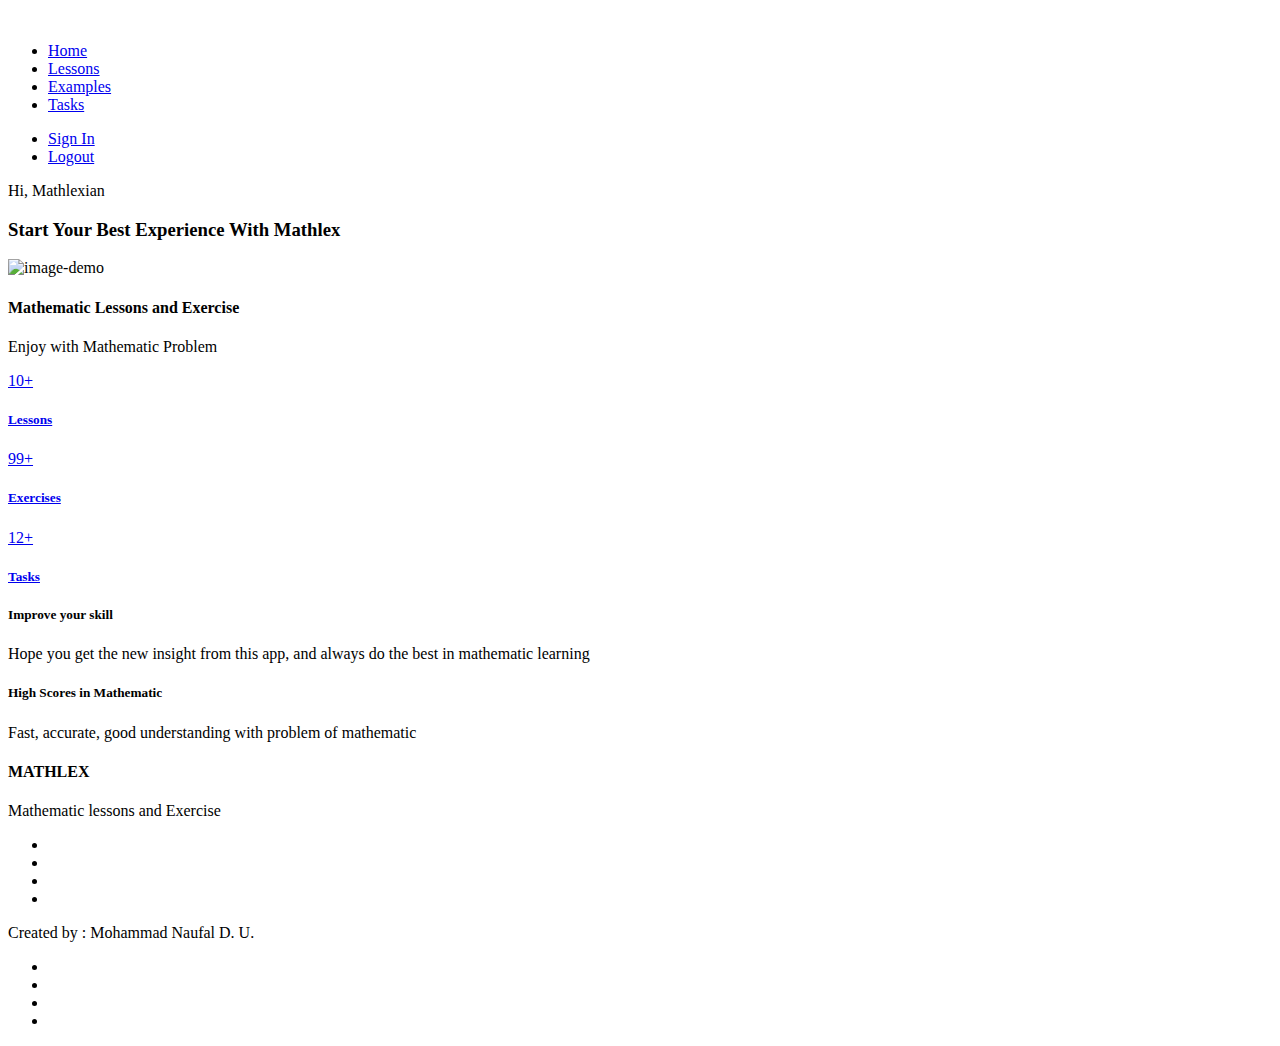
==== index.html @ 1213c3d9 "Add files via upload" ====
<!DOCTYPE html>
<html lang="zxx">
  <head>
    <meta charset="UTF-8" />
    <meta name="viewport" content="width=device-width, initial-scale=1.0" />

    <link rel="icon" href="images/favicon.png" />
    <title>Maxui</title>

    <link
      href="https://fonts.googleapis.com/css?family=Roboto:400,500,700,900&display=swap"
      rel="stylesheet"
    />

    <link rel="stylesheet" href="css/bootstrap.min.css" />
    <link rel="stylesheet" href="css/ionicons.min.css" />
    <link rel="stylesheet" href="css/fakeLoader.css" />
    <link rel="stylesheet" href="css/swiper.min.css" />
    <link rel="stylesheet" href="css/style.css" />
  </head>
  <body>
    <!-- fakeloader -->
    <div class="fakeLoader"></div>
    <!-- end fakeloader -->

    <!-- navbar -->
    <div class="navbar navbar-home">
      <div class="left">
        <a href="#menu" class="link menu-link"
          ><i class="icon ion-ios-menu"></i
        ></a>
      </div>
      <div class="right">
        <a href="about-us.html" class="link"
          ><img src="images/mathlex-logo.png" alt=""
        /></a>
      </div>
    </div>
    <!-- end navbar -->

    <!-- sidebar -->
    <div class="side-overlay"></div>
    <div id="menu" class="panel sidebar" role="navigation">
      <!-- separator -->
      <div class="separator-large"></div>
      <!-- end separator -->

      <div class="list-view list-separate-two list-colored">
        <ul>
          <li>
            <a href="index.html" class="list-item">
              <div class="list-media">
                <i class="icon ion-ios-home bg-blue"></i>
              </div>
              <div class="list-label">
                <div class="list-title">Home</div>
                <div class="list-after">
                  <i class="icon ion-ios-arrow-forward"></i>
                </div>
              </div>
            </a>
          </li>
          <li>
            <a href="lessons.html" class="list-item">
              <div class="list-media">
                <i class="icon ion-ios-star bg-red"></i>
              </div>
              <div class="list-label">
                <div class="list-title">Lessons</div>
                <div class="list-after">
                  <i class="icon ion-ios-arrow-forward"></i>
                </div>
              </div>
            </a>
          </li>
          <li>
            <a href="exercise.html" class="list-item">
              <div class="list-media">
                <i class="icon ion-ios-browsers bg-green"></i>
              </div>
              <div class="list-label">
                <div class="list-title">Examples</div>
                <div class="list-after">
                  <i class="icon ion-ios-arrow-forward"></i>
                </div>
              </div>
            </a>
          </li>
          <li>
            <a href="tasks.html" class="list-item">
              <div class="list-media">
                <i class="icon ion-ios-apps bg-yellow"></i>
              </div>
              <div class="list-label">
                <div class="list-title">Tasks</div>
                <div class="list-after">
                  <i class="icon ion-ios-arrow-forward"></i>
                </div>
              </div>
            </a>
          </li>
        </ul>
      </div>

      <!-- separator -->
      <div class="separator-large"></div>
      <!-- end separator -->

      <div class="list-view list-separate-two list-colored">
        <ul>
          <li>
            <a href="sign-in.html" class="list-item">
              <div class="list-media">
                <i class="icon ion-ios-log-in bg-purple"></i>
              </div>
              <div class="list-label">
                <div class="list-title">Sign In</div>
                <div class="list-after">
                  <i class="icon ion-ios-arrow-forward"></i>
                </div>
              </div>
            </a>
          </li>
          <li>
            <a href="#" class="list-item">
              <div class="list-media">
                <i class="icon ion-ios-power bg-red"></i>
              </div>
              <div class="list-label">
                <div class="list-title">Logout</div>
                <div class="list-after">
                  <i class="icon ion-ios-arrow-forward"></i>
                </div>
              </div>
            </a>
          </li>
        </ul>
      </div>

      <!-- separator -->
      <div class="separator-large"></div>
      <!-- end separator -->
    </div>
    <!-- end sidebar -->

    <!-- page wrapper -->
    <div class="page-wrapper">
      <div class="section-title title-large">
        <span class="overline-title">Hi, Mathlexian</span>
        <h3>Start Your Best Experience With Mathlex</h3>
      </div>

      <!-- intro app -->
      <div class="intro-app">
        <div class="container">
          <div class="intro-content">
            <div class="mask"></div>
            <img src="images/interface.jpg" alt="image-demo" />
            <div class="caption">
              <h4 class="text-white mb-1">Mathematic Lessons and Exercise</h4>
              <p class="text-white">Enjoy with Mathematic Problem</p>
            </div>
          </div>
        </div>
      </div>
      <!-- end intro app -->

      <!-- feature slide -->
      <div class="feature-slide">
        <div class="swiper-container swiper-style">
          <div class="swiper-wrapper">
            <div class="swiper-slide">
              <a href="lessons.html">
                <div class="content shadow-sm">
                  <div class="info-statistic bg-blue">10+</div>
                  <div class="icon">
                    <i class="icon ion-ios-star color-blue"></i>
                  </div>
                  <div class="text">
                    <h5>Lessons</h5>
                  </div>
                </div>
              </a>
            </div>
            <div class="swiper-slide">
              <a href="exercise.html">
                <div class="content shadow-sm">
                  <div class="info-statistic bg-red">99+</div>
                  <div class="icon">
                    <i class="icon ion-ios-apps color-red"></i>
                  </div>
                  <div class="text">
                    <h5>Exercises</h5>
                  </div>
                </div>
              </a>
            </div>
            <div class="swiper-slide">
              <a href="tasks.html"
                ><div class="content shadow-sm">
                  <div class="info-statistic bg-yellow">12+</div>
                  <div class="icon">
                    <i class="icon ion-ios-browsers color-yellow"></i>
                  </div>
                  <div class="text">
                    <h5>Tasks</h5>
                  </div>
                </div></a
              >
            </div>
          </div>
        </div>
      </div>

      <!-- feature list -->
      <div class="feature-list">
        <div class="swiper-container swiper-style-full">
          <div class="swiper-wrapper">
            <div class="swiper-slide">
              <div class="content bg-lightblue">
                <div class="wrap-icon">
                  <i class="icon ion-ios-brush bg-blue"></i>
                </div>
                <div class="text">
                  <h5>Improve your skill</h5>
                  <p>
                    Hope you get the new insight from this app, and always do
                    the best in mathematic learning
                  </p>
                </div>
              </div>
            </div>
            <div class="swiper-slide">
              <div class="content bg-lightgreen">
                <div class="wrap-icon">
                  <i class="icon ion-ios-checkbox bg-green"></i>
                </div>
                <div class="text">
                  <h5>High Scores in Mathematic</h5>
                  <p>
                    Fast, accurate, good understanding with problem of
                    mathematic
                  </p>
                </div>
              </div>
            </div>
          </div>
        </div>
      </div>
      <!-- feature list -->

      <!-- separator -->
      <div class="separator-large"></div>
      <!-- end separator -->

      <!-- separator -->
      <div class="separator-small"></div>
      <!-- end separator -->

      <!-- footer -->
      <div class="footer">
        <div class="container">
          <div class="content-box shadow-sm">
            <h4 class="mb-1">MATHLEX</h4>
            <span>Mathematic lessons and Exercise</span>

            <!-- separator -->
            <div class="separator-small"></div>
            <!-- end separator -->

            <div class="social-media-icon">
              <ul>
                <li>
                  <a href="#"
                    ><i class="icon ion-logo-facebook bg-facebook"></i
                  ></a>
                </li>
                <li>
                  <a href="#"
                    ><i class="icon ion-logo-instagram bg-instagram"></i
                  ></a>
                </li>
                <li>
                  <a href="#"
                    ><i class="icon ion-logo-twitter bg-twitter"></i
                  ></a>
                </li>
                <li>
                  <a href="#"
                    ><i class="icon ion-logo-whatsapp bg-whatsapp"></i
                  ></a>
                </li>
              </ul>
            </div>

            <!-- separator -->
            <div class="separator-small"></div>
            <!-- end separator -->

            <p class="made-by text-small">Created by : Mohammad Naufal D. U.</p>
          </div>
        </div>
      </div>
      <!-- end footer -->

      <!-- separator -->
      <div class="separator-large"></div>
      <!-- end separator -->
    </div>
    <!-- end page wrapper -->

    <!-- toolbar bottom -->
    <div class="toolbar">
      <div class="container">
        <ul class="toolbar-bottom toolbar-wrap">
          <li class="toolbar-item">
            <a href="index.html" class="toolbar-link toolbar-link-active">
              <i class="icon ion-ios-home"></i>
            </a>
          </li>
          <li class="toolbar-item">
            <a href="lessons.html" class="toolbar-link">
              <i class="icon ion-ios-star"></i>
            </a>
          </li>
          <li class="toolbar-item">
            <a href="exercise.html" class="toolbar-link">
              <i class="icon ion-ios-browsers"></i>
            </a>
          </li>
          <li class="toolbar-item">
            <a href="tasks.html" class="toolbar-link">
              <i class="icon ion-ios-apps"></i>
            </a>
          </li>
        </ul>
      </div>
    </div>
    <!-- end toolbar bottom -->

    <script src="js/jquery-3.4.1.min.js"></script>
    <script src="js/bootstrap.bundle.min.js"></script>
    <script src="js/fakeLoader.js"></script>
    <script src="js/swiper.min.js"></script>
    <script src="js/jquery.big-slide.js"></script>
    <script src="js/main.js"></script>
  </body>
</html>
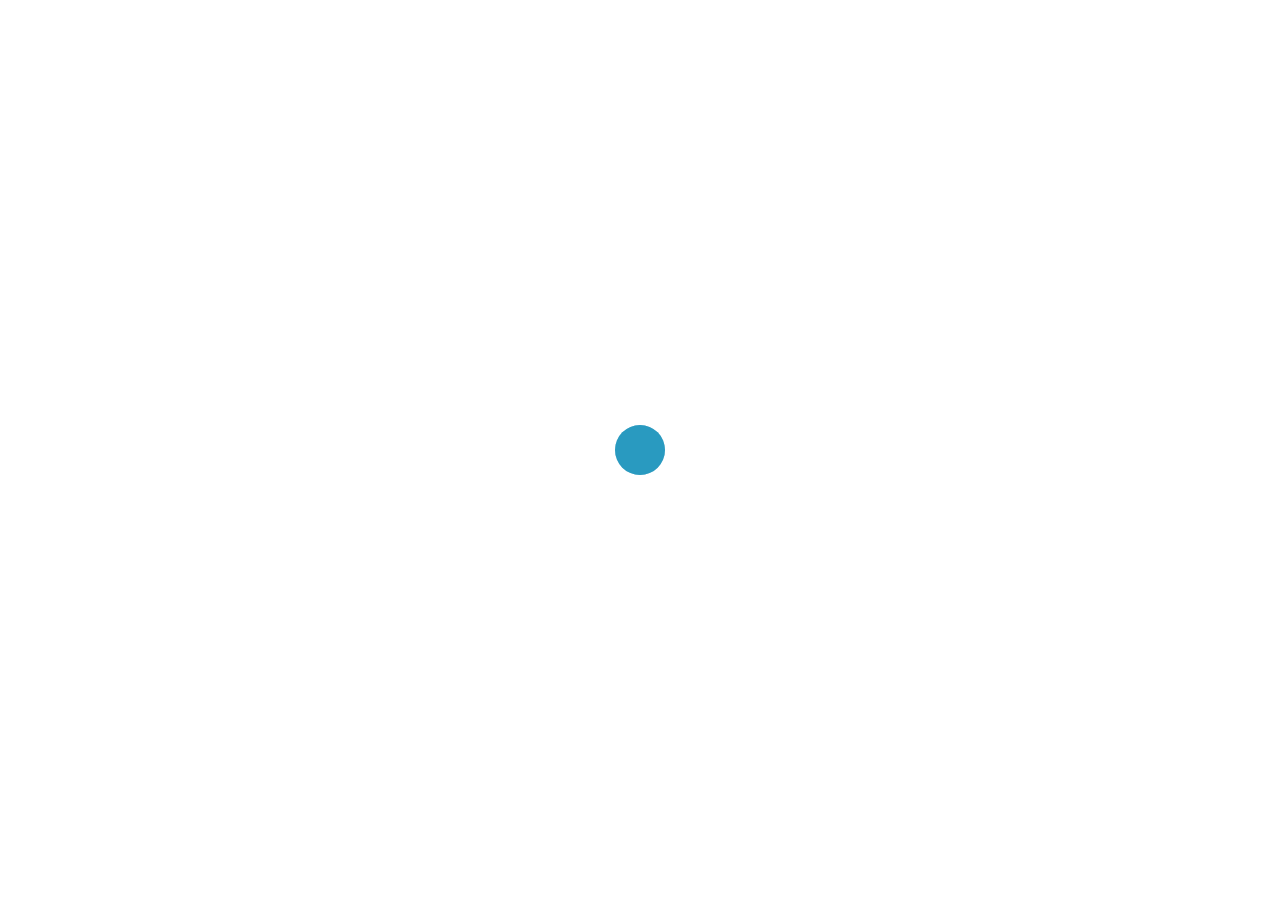
==== commit 971b81c3: "Update index.html" ====
--- a/index.html
+++ b/index.html
@@ -5,7 +5,7 @@
     <meta name="viewport" content="width=device-width, initial-scale=1.0" />
 
     <link rel="icon" href="images/favicon.png" />
-    <title>Maxui</title>
+    <title>MATHLEX</title>
 
     <link
       href="https://fonts.googleapis.com/css?family=Roboto:400,500,700,900&display=swap"
--- a/css/fakeLoader.css
+++ b/css/fakeLoader.css
@@ -0,0 +1,453 @@
+.fakeLoader {
+  position: fixed;
+  width: 100%;
+  height: 100%;
+  left: 0px;
+  top: 0px;
+  z-index: 9999999999;
+}
+
+.spinner1 {
+  position: fixed;
+  width: 50px;
+  height: 50px;
+  top: calc(50% - 50px / 2);
+  left: calc(50% - 50px / 2);
+}
+.spinner1 .double-bounce1,
+.spinner1 .double-bounce2 {
+  width: 100%;
+  height: 100%;
+  border-radius: 50%;
+  background-color: #0087b4;
+  opacity: 0.6;
+  position: absolute;
+  top: 0;
+  left: 0;
+  -webkit-animation: bounce 2s infinite ease-in-out;
+  animation: bounce 2s infinite ease-in-out;
+}
+.spinner1 .double-bounce2 {
+  -webkit-animation-delay: -1s;
+  animation-delay: -1s;
+}
+
+@-webkit-keyframes bounce {
+  0%,
+  100% {
+    transform: scale(0);
+    -webkit-transform: scale(0);
+  }
+  50% {
+    transform: scale(1);
+    -webkit-transform: scale(1);
+  }
+}
+
+@keyframes bounce {
+  0%,
+  100% {
+    transform: scale(0);
+    -webkit-transform: scale(0);
+  }
+  50% {
+    transform: scale(1);
+    -webkit-transform: scale(1);
+  }
+}
+
+.spinner2 {
+  position: fixed;
+  width: 40px;
+  height: 40px;
+  top: calc(50% - 40px / 2);
+  left: calc(50% - 40px / 2);
+}
+.spinner2 .spinner-container {
+  position: absolute;
+  width: 100%;
+  height: 100%;
+}
+.spinner2 .spinner-container.container2 {
+  -webkit-transform: rotateZ(45deg);
+  transform: rotateZ(45deg);
+}
+.spinner2 .spinner-container.container3 {
+  -webkit-transform: rotateZ(90deg);
+  transform: rotateZ(90deg);
+}
+.spinner2 .spinner-container .circle1 {
+  top: 0;
+  left: 0;
+}
+.spinner2 .spinner-container .circle2 {
+  top: 0;
+  right: 0;
+}
+.spinner2 .spinner-container .circle3 {
+  right: 0;
+  bottom: 0;
+}
+.spinner2 .spinner-container .circle4 {
+  left: 0;
+  bottom: 0;
+}
+.spinner2 .container1 div,
+.spinner2 .container2 div,
+.spinner2 .container3 div {
+  width: 6px;
+  height: 6px;
+  background-color: #fff;
+  border-radius: 100%;
+  position: absolute;
+  -webkit-animation: bouncedelay 1.2s infinite ease-in-out;
+  animation: bouncedelay 1.2s infinite ease-in-out;
+  -webkit-animation-fill-mode: both;
+  animation-fill-mode: both;
+}
+.spinner2 .container1 .circle2 {
+  -webkit-animation-delay: -0.9s;
+  animation-delay: -0.9s;
+}
+.spinner2 .container1 .circle3 {
+  -webkit-animation-delay: -0.6s;
+  animation-delay: -0.6s;
+}
+.spinner2 .container1 .circle4 {
+  -webkit-animation-delay: -0.3s;
+  animation-delay: -0.3s;
+}
+.spinner2 .container2 .circle1 {
+  -webkit-animation-delay: -1.1s;
+  animation-delay: -1.1s;
+}
+.spinner2 .container2 .circle2 {
+  -webkit-animation-delay: -0.8s;
+  animation-delay: -0.8s;
+}
+.spinner2 .container2 .circle3 {
+  -webkit-animation-delay: -0.5s;
+  animation-delay: -0.5s;
+}
+.spinner2 .container2 .circle4 {
+  -webkit-animation-delay: -0.2s;
+  animation-delay: -0.2s;
+}
+.spinner2 .container3 .circle1 {
+  -webkit-animation-delay: -1s;
+  animation-delay: -1s;
+}
+.spinner2 .container3 .circle2 {
+  -webkit-animation-delay: -0.7s;
+  animation-delay: -0.7s;
+}
+.spinner2 .container3 .circle3 {
+  -webkit-animation-delay: -0.4s;
+  animation-delay: -0.4s;
+}
+.spinner2 .container3 .circle4 {
+  -webkit-animation-delay: -0.1s;
+  animation-delay: -0.1s;
+}
+
+@-webkit-keyframes bouncedelay {
+  0%,
+  80%,
+  100% {
+    transform: scale(0);
+    -webkit-transform: scale(0);
+  }
+  40% {
+    transform: scale(1);
+    -webkit-transform: scale(1);
+  }
+}
+
+@keyframes bouncedelay {
+  0%,
+  80%,
+  100% {
+    transform: scale(0);
+    -webkit-transform: scale(0);
+  }
+  40% {
+    transform: scale(1);
+    -webkit-transform: scale(1);
+  }
+}
+
+.spinner3 {
+  position: fixed;
+  width: 50px;
+  height: 50px;
+  top: calc(50% - 50px / 2);
+  left: calc(50% - 50px / 2);
+  -webkit-animation: rotate 2s infinite linear;
+  animation: rotate 2s infinite linear;
+}
+.spinner3 .dot1,
+.spinner3 .dot2 {
+  width: 60%;
+  height: 60%;
+  display: inline-block;
+  position: absolute;
+  top: 0;
+  background-color: #fff;
+  border-radius: 100%;
+  -webkit-animation: bounce 2s infinite ease-in-out;
+  animation: bounce 2s infinite ease-in-out;
+}
+.spinner3 .dot2 {
+  top: auto;
+  bottom: 0px;
+  -webkit-animation-delay: -1s;
+  animation-delay: -1s;
+}
+
+@-webkit-keyframes rotate {
+  100% {
+    -webkit-transform: rotate(360deg);
+    transform: rotate(360deg);
+  }
+}
+
+@keyframes rotate {
+  100% {
+    -webkit-transform: rotate(360deg);
+    transform: rotate(360deg);
+  }
+}
+
+@keyframes bounce {
+  0%,
+  100% {
+    -webkit-transform: scale(0);
+    transform: scale(0);
+  }
+  50% {
+    -webkit-transform: scale(1);
+    transform: scale(1);
+  }
+}
+
+.spinner4 {
+  position: fixed;
+  width: 35px;
+  height: 35px;
+  top: calc(50% - 35px / 2);
+  left: calc(50% - 35px / 2);
+  background-color: #fff;
+  -webkit-animation: rotateplane 1.2s infinite ease-in-out;
+  animation: rotateplane 1.2s infinite ease-in-out;
+}
+
+@-webkit-keyframes rotateplane {
+  0% {
+    -webkit-transform: perspective(120px) rotateX(0deg) rotateY(0deg);
+    transform: perspective(120px) rotateX(0deg) rotateY(0deg);
+  }
+  50% {
+    -webkit-transform: perspective(120px) rotateX(-180.1deg) rotateY(0deg);
+    transform: perspective(120px) rotateX(-180.1deg) rotateY(0deg);
+  }
+  100% {
+    -webkit-transform: perspective(120px) rotateX(-180deg) rotateY(-179.9deg);
+    transform: perspective(120px) rotateX(-180deg) rotateY(-179.9deg);
+  }
+}
+
+@keyframes rotateplane {
+  0% {
+    -webkit-transform: perspective(120px) rotateX(0deg) rotateY(0deg);
+    transform: perspective(120px) rotateX(0deg) rotateY(0deg);
+  }
+  50% {
+    -webkit-transform: perspective(120px) rotateX(-180.1deg) rotateY(0deg);
+    transform: perspective(120px) rotateX(-180.1deg) rotateY(0deg);
+  }
+  100% {
+    -webkit-transform: perspective(120px) rotateX(-180deg) rotateY(-179.9deg);
+    transform: perspective(120px) rotateX(-180deg) rotateY(-179.9deg);
+  }
+}
+
+.spinner5 {
+  position: fixed;
+  width: 50px;
+  height: 50px;
+  top: calc(50% - 50px / 2);
+  left: calc(50% - 50px / 2);
+}
+.spinner5 .cube1,
+.spinner5 .cube2 {
+  background-color: #fff;
+  width: 15px;
+  height: 15px;
+  position: absolute;
+  top: 0;
+  left: 0;
+  -webkit-animation: cubemove 1.8s infinite ease-in-out;
+  animation: cubemove 1.8s infinite ease-in-out;
+}
+.spinner5 .cube2 {
+  -webkit-animation-delay: -0.9s;
+  animation-delay: -0.9s;
+}
+
+@-webkit-keyframes cubemove {
+  25% {
+    -webkit-transform: translateX(42px) rotate(-90deg) scale(0.5);
+    transform: translateX(42px) rotate(-90deg) scale(0.5);
+  }
+  50% {
+    -webkit-transform: translateX(42px) translateY(42px) rotate(-179deg);
+    transform: translateX(42px) translateY(42px) rotate(-179deg);
+  }
+  50.1% {
+    -webkit-transform: translateX(42px) translateY(42px) rotate(-180deg);
+    transform: translateX(42px) translateY(42px) rotate(-180deg);
+  }
+  75% {
+    -webkit-transform: translateX(0px) translateY(42px) rotate(-270deg)
+      scale(0.5);
+    transform: translateX(0px) translateY(42px) rotate(-270deg) scale(0.5);
+  }
+  100% {
+    -webkit-transform: rotate(-360deg);
+    transform: rotate(-360deg);
+  }
+}
+
+@keyframes cubemove {
+  25% {
+    -webkit-transform: translateX(42px) rotate(-90deg) scale(0.5);
+    transform: translateX(42px) rotate(-90deg) scale(0.5);
+  }
+  50% {
+    -webkit-transform: translateX(42px) translateY(42px) rotate(-179deg);
+    transform: translateX(42px) translateY(42px) rotate(-179deg);
+  }
+  50.1% {
+    -webkit-transform: translateX(42px) translateY(42px) rotate(-180deg);
+    transform: translateX(42px) translateY(42px) rotate(-180deg);
+  }
+  75% {
+    -webkit-transform: translateX(0px) translateY(42px) rotate(-270deg)
+      scale(0.5);
+    transform: translateX(0px) translateY(42px) rotate(-270deg) scale(0.5);
+  }
+  100% {
+    -webkit-transform: rotate(-360deg);
+    transform: rotate(-360deg);
+  }
+}
+
+.spinner6 {
+  position: fixed;
+  width: 50px;
+  height: 35px;
+  top: calc(50% - 35px / 2);
+  left: calc(50% - 50px / 2);
+}
+.spinner6 div {
+  background-color: #fff;
+  height: 100%;
+  width: 5px;
+  margin-left: 2px;
+  display: inline-block;
+  -webkit-animation: stretchdelay 1.2s infinite ease-in-out;
+  animation: stretchdelay 1.2s infinite ease-in-out;
+}
+.spinner6 .rect2 {
+  -webkit-animation-delay: -1.1s;
+  animation-delay: -1.1s;
+}
+.spinner6 .rect3 {
+  -webkit-animation-delay: -1s;
+  animation-delay: -1s;
+}
+.spinner6 .rect4 {
+  -webkit-animation-delay: -0.9s;
+  animation-delay: -0.9s;
+}
+.spinner6 .rect5 {
+  -webkit-animation-delay: -0.8s;
+  animation-delay: -0.8s;
+}
+
+@keyframes stretchdelay {
+  0%,
+  40%,
+  100% {
+    -webkit-transform: scaleY(0.4);
+    transform: scaleY(0.4);
+  }
+  20% {
+    -webkit-transform: scaleY(1);
+    transform: scaleY(1);
+  }
+}
+
+.spinner7 {
+  position: fixed;
+  width: 90px;
+  height: 30px;
+  text-align: center;
+  top: calc(50% - 30px / 2);
+  left: calc(50% - 90px / 2);
+}
+
+.spinner7 > div {
+  background-color: #fff;
+  height: 15px;
+  width: 15px;
+  margin-left: 3px;
+  border-radius: 50%;
+  display: inline-block;
+  -webkit-animation: stretchdelay 0.7s infinite ease-in-out;
+  animation: stretchdelay 0.7s infinite ease-in-out;
+}
+
+.spinner7 .circ2 {
+  -webkit-animation-delay: -0.6s;
+  animation-delay: -0.6s;
+}
+
+.spinner7 .circ3 {
+  -webkit-animation-delay: -0.5s;
+  animation-delay: -0.5s;
+}
+
+.spinner7 .circ4 {
+  -webkit-animation-delay: -0.4s;
+  animation-delay: -0.4s;
+}
+
+.spinner7 .circ5 {
+  -webkit-animation-delay: -0.3s;
+  animation-delay: -0.3s;
+}
+
+@-webkit-keyframes stretchdelay {
+  0%,
+  40%,
+  100% {
+    -webkit-transform: translateY(-10px);
+  }
+  20% {
+    -webkit-transform: translateY(-20px);
+  }
+}
+
+@keyframes stretchdelay {
+  0%,
+  40%,
+  100% {
+    transform: translateY(-10px);
+    -webkit-transform: translateY(-10px);
+  }
+  20% {
+    transform: translateY(-20px);
+    -webkit-transform: translateY(-20px);
+  }
+}
--- a/css/style.css
+++ b/css/style.css
@@ -0,0 +1,2544 @@
+/*
+
+Table of Content:
+- general
+- shadow
+- footer
+- section title
+- page wrapper
+- navbar
+- sidebar left
+- toolbar bottom
+- swiper slider
+- popup or modal
+- about me
+- gallery & lessons
+- profile
+- sign in & sign up
+- coming soon
+
+
+*/
+
+/* variable */
+
+/* general */
+body {
+  font-family: "Roboto", sans-serif;
+  color: #888;
+  font-size: 14px;
+  font-weight: 400;
+  background: #fff;
+}
+
+h1,
+h2,
+h3,
+h4,
+h5,
+h6 {
+  line-height: 110%;
+  font-family: "Roboto", sans-serif;
+  margin: 0;
+  font-weight: 500;
+  color: #333;
+}
+
+h1 {
+  font-size: 30px;
+}
+
+h2 {
+  font-size: 26px;
+}
+
+h3 {
+  font-size: 24px;
+}
+
+h4 {
+  font-size: 22px;
+  font-weight: 700;
+}
+
+h5 {
+  font-size: 18px;
+}
+
+h5 > p {
+  margin-bottom: 20px;
+}
+
+h6 {
+  font-size: 16px;
+}
+
+a {
+  color: #333;
+}
+
+a:focus {
+  outline: 0;
+}
+
+a:hover {
+  color: #333;
+  text-decoration: none;
+}
+
+ul {
+  padding: 0;
+  margin: 0;
+}
+
+ul li {
+  list-style-type: none;
+}
+
+/*unordered list wrap for badges*/
+.unordered-list-wrap ul li {
+  display: inline-block;
+  margin-right: 10px;
+}
+
+p {
+  margin: 0;
+}
+
+.title-name {
+  overflow: hidden;
+}
+
+/* image */
+img {
+  display: block;
+}
+
+/*mask*/
+.mask {
+  background: linear-gradient(rgba(0, 0, 0, 0.3), rgba(0, 0, 0, 0.5));
+  position: absolute;
+  width: 100%;
+  top: 0;
+  left: 0;
+  right: 0;
+  bottom: 0;
+  border-radius: 18px;
+}
+
+/* form */
+input {
+  width: 100%;
+  height: 42px;
+  background: #eee;
+  border-radius: 4px;
+  border: 0;
+  padding: 2px 15px;
+  font-size: 14px;
+}
+
+textarea {
+  width: 100%;
+  border-radius: 4px;
+  border: 0;
+  padding: 15px;
+  font-size: 14px;
+}
+
+.input-wrap {
+  margin-bottom: 15px;
+}
+
+.input-wrap:last-child {
+  margin-bottom: 0;
+}
+
+.custom-select {
+  width: 100%;
+  height: 42px;
+  border-radius: 4px;
+  background: #eee
+    url("data:image/svg+xml,%3csvg xmlns=!string!width=!string!height=!string!viewBox=!string!%3e%3cpath fill=!string!d=!string!/%3e%3c/svg%3e")
+    no-repeat right 0.75rem center/8px 10px;
+  border: 0;
+  padding: 2px 15px;
+  font-size: 14px;
+  opacity: 1;
+}
+
+.form-fill input {
+  background: #eee;
+}
+
+.form-fill .custom-select {
+  background: #eee
+    url("data:image/svg+xml,%3csvg xmlns=!string!width=!string!height=!string!viewBox=!string!%3e%3cpath fill=!string!d=!string!/%3e%3c/svg%3e")
+    no-repeat right 0.75rem center/8px 10px;
+}
+
+.form-fill textarea {
+  background: #eee;
+}
+
+.form-outline input {
+  background: #fff;
+  border: 1px solid #ddd;
+}
+
+.form-outline .custom-select {
+  background: #fff
+    url("data:image/svg+xml,%3csvg xmlns=!string!width=!string!height=!string!viewBox=!string!%3e%3cpath fill=!string!d=!string!/%3e%3c/svg%3e")
+    no-repeat right 0.75rem center/8px 10px;
+  border: 1px solid #ddd;
+}
+
+.form-outline textarea {
+  background: #fff;
+  border: 1px solid #ddd;
+}
+
+.form-icon-inset .input-wrap {
+  display: flex;
+  background: #eee;
+  border-radius: 4px;
+}
+
+.form-icon-inset .input-file {
+  display: flex;
+  align-items: center;
+}
+
+.form-icon-inset .input-file i {
+  font-size: 24px;
+}
+
+.form-icon-inset label {
+  width: 40px;
+  text-align: center;
+}
+
+.form-icon-inset [type="file"] {
+  display: none;
+}
+
+/* switch or toggle */
+.custom-control-input:checked ~ .custom-control-label::before {
+  background: #0087b4;
+  border-color: #0087b4;
+}
+
+.custom-control-input:checked ~ .custom-control-label::after {
+  left: calc(-40px + 10px);
+}
+
+.custom-control-label::before {
+  height: 20px;
+  width: 40px !important;
+  left: -40px !important;
+}
+
+.custom-switch .custom-control-label:before {
+  border-radius: 20px;
+}
+
+.custom-switch .custom-control-label::after {
+  width: calc(20px - 4px);
+  height: calc(20px - 4px);
+  left: calc(-40px + 2px);
+}
+
+/*placeholder*/
+::-webkit-input-placeholder {
+  color: #ddd !important;
+}
+
+::-moz-input-placeholder {
+  color: #ddd !important;
+}
+
+::-ms-input-placeholder {
+  color: #ddd !important;
+}
+
+/*radius*/
+.radius-default {
+  border-radius: 18px;
+}
+
+/*padding*/
+.pd-default {
+  padding: 15px;
+}
+
+/*grid system*/
+.row {
+  margin-left: -6px;
+  margin-right: -6px;
+  margin-bottom: 12px;
+}
+
+.row:last-child {
+  margin-bottom: 0;
+}
+
+.row img {
+  width: 100%;
+  border-radius: 18px;
+  box-shadow: 5px 10px rgba(0, 0, 0, 25%);
+}
+
+/*grid custom*/
+.col-1,
+.col-2,
+.col-3,
+.col-4,
+.col-5,
+.col-6,
+.col-7,
+.col-8,
+.col-9,
+.col-10,
+.col-11,
+.col-12,
+.col,
+.col-auto,
+.col-sm-1,
+.col-sm-2,
+.col-sm-3,
+.col-sm-4,
+.col-sm-5,
+.col-sm-6,
+.col-sm-7,
+.col-sm-8,
+.col-sm-9,
+.col-sm-10,
+.col-sm-11,
+.col-sm-12,
+.col-sm,
+.col-sm-auto,
+.col-md-1,
+.col-md-2,
+.col-md-3,
+.col-md-4,
+.col-md-5,
+.col-md-6,
+.col-md-7,
+.col-md-8,
+.col-md-9,
+.col-md-10,
+.col-md-11,
+.col-md-12,
+.col-md,
+.col-md-auto,
+.col-lg-1,
+.col-lg-2,
+.col-lg-3,
+.col-lg-4,
+.col-lg-5,
+.col-lg-6,
+.col-lg-7,
+.col-lg-8,
+.col-lg-9,
+.col-lg-10,
+.col-lg-11,
+.col-lg-12,
+.col-lg,
+.col-lg-auto,
+.col-xl-1,
+.col-xl-2,
+.col-xl-3,
+.col-xl-4,
+.col-xl-5,
+.col-xl-6,
+.col-xl-7,
+.col-xl-8,
+.col-xl-9,
+.col-xl-10,
+.col-xl-11,
+.col-xl-12,
+.col-xl,
+.col-xl-auto {
+  position: relative;
+  width: 100%;
+  padding-right: 6px;
+  padding-left: 6px;
+}
+
+/* text style */
+.text-small {
+  font-size: 13px;
+}
+
+.text-large {
+  font-size: 18px;
+}
+
+.text-extra-large {
+  font-size: 120px;
+  font-weight: 900;
+}
+
+.text-weight-md {
+  font-weight: 500;
+}
+
+/* icon custom style */
+.ion-ios-add {
+  font-size: 22px !important;
+}
+
+.ion-ios-close {
+  font-size: 28px !important;
+}
+
+.ion-ios-checkmark {
+  font-size: 28px !important;
+  line-height: normal;
+}
+
+/* shadow */
+.box-shadow {
+  box-shadow: 0 2px 26px -6px rgba(0, 0, 0, 0.12);
+}
+
+/* image style for intro-app section on index.html */
+.intro-app .intro-content {
+  position: relative;
+  height: 160px;
+}
+
+.intro-app img {
+  width: 100%;
+  height: 100%;
+  object-fit: cover;
+  border-radius: 18px;
+}
+
+.intro-app .caption {
+  position: absolute;
+  top: 50%;
+  transform: translateY(-50%);
+  text-align: center;
+  left: 0;
+  right: 0;
+}
+
+/* content box */
+.content-box {
+  background: #fff;
+  padding: 15px;
+  border-radius: 18px;
+}
+
+.box-border {
+  border: 1px solid #e7e8ff;
+}
+
+/* content overlap */
+.content-overlap {
+  position: relative;
+  top: -35px;
+  width: 90%;
+  margin: auto;
+  margin-bottom: -35px;
+}
+
+/* feature list */
+.feature-list .media-object i {
+  width: 50px;
+  height: 50px;
+  line-height: 50px;
+  border-radius: 50%;
+  text-align: center;
+  background: #ffeff5;
+  font-size: 24px;
+  color: #0087b4;
+  margin-right: 15px;
+  float: left;
+}
+
+.feature-list .media-object .text {
+  overflow: hidden;
+}
+
+.feature-list .content {
+  display: flex;
+}
+
+.feature-list .wrap-icon {
+  align-self: center;
+}
+
+.feature-list .wrap-icon i {
+  font-size: 22px;
+  width: 40px;
+  height: 40px;
+  line-height: 40px;
+  display: inline-block;
+  text-align: center;
+  color: #fff;
+  border-radius: 12px;
+  margin-right: 15px;
+}
+
+/* link buy wrapper */
+.link-buy-wrapper img {
+  width: 70px;
+}
+
+/* footer */
+.footer {
+  text-align: center;
+}
+
+.made-by i {
+  margin: 0 3px;
+  color: #0087b4;
+}
+
+/* social media icon */
+.social-media-icon {
+  text-align: center;
+}
+
+.social-media-icon ul li {
+  display: inline-block;
+  margin: 0 5px;
+}
+
+.social-media-icon a i {
+  font-size: 18px;
+  color: #fff;
+  background: #fff;
+  width: 38px;
+  height: 38px;
+  line-height: 38px;
+  display: inline-block;
+  border-radius: 50%;
+  text-align: center;
+}
+
+/* social media icon style for about */
+.socmed-for-about {
+  background: #fff;
+  padding: 5px 0;
+  border-radius: 30px;
+  box-shadow: 0 0 10px -4px rgba(0, 0, 0, 0.9);
+}
+
+.socmed-for-about li {
+  margin: 0 8px !important;
+}
+
+.socmed-for-about li i {
+  font-size: 24px;
+  color: #fff;
+  background: #fff;
+  display: inline-block;
+  text-align: center;
+}
+
+/* background color & color */
+.bg-theme {
+  background: #0087b4 !important;
+}
+
+.color-theme {
+  color: #0087b4 !important;
+}
+
+.color-white {
+  color: #fff;
+}
+
+.bg-succes {
+  background: #1ad66c !important;
+  color: #fff !important;
+}
+
+.color-succes {
+  color: #1ad66c !important;
+}
+
+.bg-danger {
+  background: #f44336 !important;
+  color: #fff !important;
+}
+
+.color-danger {
+  color: #f44336 !important;
+}
+
+.bg-secondary-only {
+  background: #ffeff5 !important;
+}
+
+.bg-secondary {
+  background: #ffeff5 !important;
+  color: #0087b4 !important;
+}
+
+.bg-lightblue {
+  background: #f5f3fd !important;
+}
+
+.bg-lightgreen {
+  background: #e1ffe3 !important;
+}
+
+.bg-lightred {
+  background: #ffeff5 !important;
+}
+
+.bg-my-chat {
+  background: #eae5fb !important;
+}
+
+.bg-blue {
+  background: #8b9aff !important;
+}
+
+.color-blue {
+  color: #8b9aff !important;
+}
+
+.bg-red {
+  background: #f7999a !important;
+}
+
+.color-red {
+  color: #f7999a !important;
+}
+
+.bg-green {
+  background: #6fd9d1 !important;
+}
+
+.color-green {
+  color: #6fd9d1 !important;
+}
+
+.bg-yellow {
+  background: #fdc87b !important;
+}
+
+.color-yellow {
+  color: #fdc87b !important;
+}
+
+.bg-purple {
+  background: #bd72e8 !important;
+}
+
+.color-purple {
+  color: #bd72e8 !important;
+}
+
+.bg-orange {
+  background: #f2876c !important;
+}
+
+.color-orange {
+  color: #f2876c !important;
+}
+
+.bg-lime {
+  background: #e8d272 !important;
+}
+
+.color-lime {
+  color: #e8d272 !important;
+}
+
+/* social media color */
+.ion-logo-facebook {
+  color: #3b5999 !important;
+}
+
+.ion-logo-google {
+  color: #dd4b39 !important;
+}
+
+.ion-logo-twitter {
+  color: #55acee !important;
+}
+
+.ion-logo-instagram {
+  color: #e4405f !important;
+}
+
+.ion-logo-linkedin-in {
+  color: #0077b5 !important;
+}
+
+.ion-logo-whatsapp {
+  color: #25d366 !important;
+}
+
+.ion-logo-youtube {
+  color: #cd201f !important;
+}
+
+.ion-logo-pinterest {
+  color: #bd081c !important;
+}
+
+.ion-logo-yahoo {
+  color: #410093 !important;
+}
+
+.ion-logo-dribbble {
+  color: #ea4c89 !important;
+}
+
+.ion-logo-skype {
+  color: #00aff0 !important;
+}
+
+.bg-facebook {
+  background: #3b5999 !important;
+  color: #fff !important;
+}
+
+.bg-twitter {
+  background: #55acee !important;
+  color: #fff !important;
+}
+
+.bg-google {
+  background: #dd4b39 !important;
+  color: #fff !important;
+}
+
+.bg-instagram {
+  background: #e4405f !important;
+  color: #fff !important;
+}
+
+.bg-whatsapp {
+  background: #25d366 !important;
+  color: #fff !important;
+}
+
+.bg-linkedin {
+  background: #0077b5 !important;
+  color: #fff !important;
+}
+
+.bg-pinterest {
+  background: #bd081c !important;
+  color: #fff !important;
+}
+
+.bg-dribbble {
+  background: #ea4c89 !important;
+  color: #fff !important;
+}
+
+.bg-yahoo {
+  background: #410093 !important;
+  color: #fff !important;
+}
+
+.bg-skype {
+  background: #00aff0 !important;
+  color: #fff !important;
+}
+
+/* separator */
+.separator-small {
+  height: 15px;
+}
+
+.separator-medium {
+  height: 20px;
+}
+
+.separator-large {
+  height: 30px;
+}
+
+/* divider line */
+.divider-line {
+  height: 1px;
+  margin: 30px 0;
+  background: #ddd;
+}
+
+/* section title */
+.section-title {
+  margin: 0 15px 15px;
+}
+
+.section-subtitle {
+  font-size: 13px;
+  margin-top: 3px;
+  display: inline-block;
+}
+
+.section-subtitle-content {
+  font-size: 13px;
+  display: inline-block;
+}
+
+.overline-title {
+  font-size: 13px;
+  font-weight: 400;
+  color: #888;
+  display: inline-block;
+  margin-bottom: 5px;
+}
+
+.title-large h3 {
+  font-size: 22px;
+  font-weight: 700;
+  margin-top: 5px;
+}
+
+/* pricing table */
+.pricing-number {
+  font-size: 36px;
+  font-weight: 900;
+  margin-top: 10px;
+  margin-bottom: 10px;
+  color: #0087b4;
+}
+
+.pricing-list ul li i {
+  font-size: 28px;
+  vertical-align: middle;
+  margin-right: 10px;
+}
+
+.ion-ios-checkmark-circle-outline {
+  color: #6fd9d1;
+}
+
+.ion-ios-close-circle-outline {
+  color: #f2876c;
+}
+
+/* page wrapper for index.html, features.html, apps.html, & pages.html */
+.page-wrapper {
+  padding: 60px 0 42px;
+}
+
+/* pages wrapper for feature & page other */
+.pages-wrapper {
+  padding: 50px 0 30px;
+}
+
+/* pages wrapper for chat.html only */
+.pages-wrapper-chat {
+  padding-bottom: 62px !important;
+}
+
+/* navbar */
+.navbar {
+  background: #fff;
+  position: fixed;
+  top: 0;
+  left: 0;
+  right: 0;
+  width: 100%;
+  z-index: 99;
+  height: 50px;
+  display: flex;
+  align-content: center;
+  padding: 0 15px;
+}
+
+.navbar::after {
+  content: "";
+  position: absolute;
+  top: auto;
+  left: 0;
+  right: auto;
+  bottom: 0;
+  background: #e7e8ff;
+  z-index: 15;
+  width: 100%;
+  height: 1px;
+}
+
+.navbar.navbar-home {
+  height: 60px;
+}
+
+.navbar.navbar-home::after {
+  display: none;
+}
+
+.navbar .link {
+  display: flex;
+  font-size: 26px;
+  height: 50px;
+  align-items: center;
+}
+
+.navbar .link img {
+  width: 34px;
+  border-radius: 10px;
+}
+
+.navbar .title {
+  font-size: 16px;
+  color: #333;
+  font-weight: 500;
+}
+
+.navbar .title.title-home {
+  font-size: 19px;
+  color: #0087b4;
+  font-weight: 700;
+}
+
+.navbar-default {
+  position: relative;
+  background: #eee;
+}
+
+.navbar-default::after {
+  display: none;
+}
+
+.navbar-left-title .left {
+  display: flex;
+  align-items: center;
+}
+
+.navbar-left-title .title {
+  margin-left: 15px;
+}
+
+.navbar-left-title .right {
+  display: flex;
+}
+
+.navbar-left-title .right .link:last-child {
+  margin-left: 15px;
+}
+
+.navbar-highlight {
+  background: #0087b4;
+}
+
+.navbar-highlight .link {
+  color: #fff;
+}
+
+.navbar-highlight .title {
+  color: #fff;
+}
+
+/* navbar for chat only */
+.chat-user {
+  position: absolute;
+  top: 50%;
+  transform: translateY(-50%);
+  left: 40px;
+}
+
+.chat-user img {
+  width: 30px;
+  height: 100%;
+  border-radius: 50%;
+  margin-right: 10px;
+  float: left;
+  position: relative;
+  top: 4px;
+}
+
+/*sidebar left*/
+.sidebar {
+  position: fixed;
+  top: 0;
+  left: -260px;
+  width: 260px;
+  z-index: 999;
+  background: #fff;
+  overflow-y: auto;
+}
+
+.sidebar .sidebar-header {
+  background: #fff;
+  height: 100px;
+  padding: 15px;
+  display: flex;
+  align-items: center;
+}
+
+.sidebar .sidebar-header img {
+  width: 50px;
+  height: 50px;
+  border-radius: 50%;
+  float: left;
+  margin-right: 10px;
+}
+
+.sidebar .sidebar-header .text {
+  overflow: hidden;
+}
+
+/*sidebar overlay*/
+.menu-open .side-overlay {
+  display: block;
+  position: fixed;
+  top: 0;
+  right: 0;
+  bottom: 0;
+  left: 0;
+  height: 100vh;
+  z-index: 997;
+  background-color: rgba(0, 0, 0, 0.61);
+  -webkit-animation: fade 500ms;
+  animation: fade 500ms;
+}
+
+/* toolbar bottom */
+.toolbar-bottom {
+  position: fixed;
+  background: #fff;
+  bottom: 0;
+  left: 0;
+  right: 0;
+  width: 100%;
+  height: 42px;
+  border: 0;
+  z-index: 600;
+  padding: 0 10px;
+}
+
+.toolbar-bottom::before {
+  content: "";
+  position: absolute;
+  top: 0;
+  left: 0;
+  right: auto;
+  bottom: auto;
+  background: #e7e8ff;
+  z-index: 15;
+  width: 100%;
+  height: 1px;
+}
+
+.toolbar-wrap {
+  display: flex;
+}
+
+.toolbar-item {
+  width: 100%;
+}
+
+.toolbar-link {
+  width: 100%;
+  height: 100%;
+  padding-top: 5px;
+  padding-bottom: 5px;
+  align-items: center;
+  justify-content: center;
+  display: flex;
+  flex-direction: column;
+  color: #ccc;
+  transition: 0.2s ease-in-out;
+}
+
+.toolbar-link .icon {
+  font-size: 22px;
+  height: 28px;
+  line-height: 28px;
+}
+
+.toolbar-link .toolbar-label {
+  font-size: 11px;
+}
+
+.toolbar-link.toolbar-link-active {
+  color: #0087b4;
+}
+
+.toolbar-link:hover {
+  color: #0087b4;
+}
+
+.toolbar-variant {
+  position: relative;
+  background: #ffeff5;
+}
+
+.toolbar-variant::before {
+  display: none;
+}
+
+/*list view*/
+.list-view .list-item {
+  height: 46px;
+  display: flex;
+  align-items: center;
+  padding-left: 15px;
+}
+
+.list-view .list-item .list-media {
+  padding-right: 15px;
+}
+
+.list-view .list-item .list-media i {
+  font-size: 18px;
+  width: 34px;
+  height: 34px;
+  line-height: 34px;
+  border-radius: 8px;
+  text-align: center;
+  color: #0087b4;
+  background: #ffeff5;
+  display: inline-block;
+}
+
+.list-view .list-item .list-media.media-circle i {
+  border-radius: 50%;
+}
+
+.list-view .list-item .list-label {
+  min-height: 46px;
+  display: flex;
+  align-items: center;
+  width: 100%;
+  padding-right: 15px;
+}
+
+.list-view .list-item .list-label .list-title {
+  font-size: 16px;
+  color: #333;
+}
+
+.list-view .list-item .list-label .list-after {
+  margin-left: auto;
+}
+
+.list-view .list-item .list-label .list-after .list-after-text {
+  margin-right: 15px;
+}
+
+.list-view .list-item .list-label .list-after i {
+  font-size: 16px;
+  color: #888;
+}
+
+.list-border {
+  position: relative;
+}
+
+.list-border ul:before {
+  content: "";
+  background: rgba(0, 0, 0, 0.125);
+  position: absolute;
+  top: 0;
+  left: 0;
+  right: 0;
+  bottom: auto;
+  height: 1px;
+  width: 100%;
+}
+
+.list-border ul::after {
+  content: "";
+  background: rgba(0, 0, 0, 0.125);
+  position: absolute;
+  top: auto;
+  left: 0;
+  right: 0;
+  bottom: 0;
+  height: 1px;
+  width: 100%;
+}
+
+.list-border li:last-child .list-label::after {
+  display: none;
+}
+
+.list-border .list-label {
+  position: relative;
+}
+
+.list-border .list-label::after {
+  content: "";
+  background: rgba(0, 0, 0, 0.125);
+  position: absolute;
+  top: auto;
+  left: 0;
+  right: 0;
+  bottom: 0;
+  height: 1px;
+  width: 100%;
+}
+
+.border-full-width ul::after {
+  display: none;
+}
+
+.border-full-width ul li {
+  position: relative;
+}
+
+.border-full-width ul li::before {
+  content: "";
+  background: rgba(0, 0, 0, 0.125);
+  position: absolute;
+  top: auto;
+  left: 0;
+  right: 0;
+  bottom: 0;
+  height: 1px;
+  width: 100%;
+}
+
+.border-full-width .list-item .list-label::after {
+  display: none;
+}
+
+.list-separate ul li {
+  margin-bottom: 12px;
+}
+
+.list-separate .list-item {
+  border: 1px solid #ddd;
+  margin: 0 15px;
+  border-radius: 6px;
+  margin-bottom: 15px;
+}
+
+.list-separate .list-item:last-child {
+  margin-bottom: 0;
+}
+
+.list-separate-two li:last-child {
+  margin-bottom: 0;
+}
+
+.list-separate-two li:last-child a.list-item {
+  margin-bottom: 0;
+}
+
+.list-separate-two .list-item {
+  margin-bottom: 10px;
+  padding: 0 15px;
+}
+
+.list-separate-two .list-item .list-media i {
+  width: 46px;
+  height: 46px;
+  line-height: 46px;
+  font-size: 22px;
+}
+
+.list-separate-two .list-label {
+  border: 1px solid #ddd;
+  border-radius: 6px;
+  padding-left: 15px;
+}
+
+.list-colored .list-item .list-media i {
+  color: #fff;
+}
+
+/*list view for pricing-table.html */
+.list-pricing .list-item {
+  justify-content: center;
+}
+
+.list-pricing .list-item .list-media {
+  padding: 0;
+}
+
+.list-pricing .list-item .list-media .ion-ios-checkmark {
+  background: #0087b4;
+  color: #fff;
+}
+
+.list-pricing .list-item .list-media .ion-ios-close {
+  background: #ffeff5;
+  color: #888;
+}
+
+.list-pricing .list-item .list-media .ion-ios-arrow-dropright-circle {
+  background: #0087b4;
+  color: #fff;
+}
+
+/*----- FEATURES -----*/
+
+/*accordion*/
+.accordion .accordion-item .accordion-title {
+  color: #fff;
+  padding-left: 15px;
+  padding-right: 15px;
+  background: #0087b4;
+  font-size: 15px;
+  font-weight: 500;
+  line-height: 50px;
+  cursor: pointer;
+  display: flex;
+}
+
+.accordion .accordion-item .accordion-body .accordion-content {
+  padding: 15px;
+}
+
+.accordion .accordion-item .accordion-after {
+  margin-left: auto;
+}
+
+.accordion-title.collapsed .accordion-after i::before {
+  content: "";
+}
+
+.accordion-inset {
+  margin: 0 15px;
+}
+
+.accordion-inset .accordion-item {
+  margin-bottom: 10px;
+}
+
+.accordion-inset .accordion-item:last-child {
+  margin-bottom: 0;
+}
+
+.accordion-inset .accordion-title {
+  border-radius: 4px;
+}
+
+.accordion-inset .accordion-content {
+  padding: 15px 0 !important;
+}
+
+/* button default */
+.button {
+  background: #8998ff;
+  border-radius: 4px;
+  padding: 0 12px;
+  line-height: 38px;
+  font-size: 14px;
+  font-weight: 500;
+  color: #fff;
+  text-transform: none;
+  margin-top: 20px;
+  border: 0;
+  width: 100%;
+  text-align: center;
+  display: inline-block;
+}
+
+.button i.icon-left {
+  margin-right: 3px;
+}
+
+.button i.icon-right {
+  margin-left: 3px;
+}
+
+a.button:hover {
+  color: #fff;
+}
+
+a.button-outline:hover {
+  color: #8998ff;
+}
+
+.wrap-button .button {
+  width: auto;
+}
+
+.button-light {
+  background: #fff;
+  color: #8998ff;
+}
+
+/*button variant*/
+.button-variant .button {
+  margin-top: 0;
+}
+
+.button-outline {
+  background: #fff;
+  border: 1px solid #8998ff;
+  color: #8998ff;
+}
+
+.button-rounded {
+  border-radius: 20px;
+}
+
+.button-small {
+  line-height: 30px;
+  font-size: 13px;
+  padding: 0 8px;
+}
+
+.button-large {
+  line-height: 50px;
+  padding: 0 20px;
+  font-size: 16px;
+}
+
+.button-icon {
+  width: 42px;
+  text-align: center;
+  background: #8998ff;
+  border-radius: 4px;
+  color: #fff;
+  height: 42px;
+  line-height: 42px;
+}
+
+.button-icon i {
+  font-size: 38px !important;
+}
+
+.button-icon.button-send {
+  background: #eee;
+}
+
+.button-icon.button-send i {
+  font-size: 24px !important;
+  color: #8998ff;
+}
+
+/*cards*/
+.card {
+  border-radius: 18px;
+  border: 0;
+  background: #f5f3fd;
+}
+
+.card-outline {
+  border: 1px solid #ddd;
+  background: transparent;
+}
+
+.card.bg-lightblue {
+  border: 0;
+}
+
+.card-body {
+  padding: 15px;
+}
+
+.card-date {
+  margin-top: 10px;
+  color: #0087b4;
+  font-weight: 500;
+  font-size: 13px;
+}
+
+.card-date i {
+  margin-right: 5px;
+}
+
+.card-highlight {
+  background: #0087b4;
+  border: 0;
+}
+
+.card-highlight .card-body {
+  color: #fff;
+}
+
+.card-highlight .card-body .card-title {
+  color: #fff;
+}
+
+.card-highlight .card-body .card-date {
+  color: #fff;
+}
+
+.card-img {
+  width: 100%;
+  border-radius: 18px 18px 0 0;
+}
+
+.card-title-small {
+  font-size: 16px;
+}
+
+.card-title-large {
+  font-size: 20px;
+  font-weight: 700;
+}
+
+.card-subtitle {
+  font-size: 14px;
+  font-weight: 400;
+  color: #fafafa;
+}
+
+.card-location {
+  font-size: 12px;
+  color: #fafafa;
+  margin-top: 5px;
+  font-weight: 400;
+  margin-top: -8px;
+}
+
+.card-forum .card-title {
+  margin-bottom: 3px;
+  text-overflow: ellipsis;
+  white-space: nowrap;
+  overflow: hidden;
+  padding-right: 15px;
+}
+
+.card-forum .date {
+  font-size: 12px;
+}
+
+.card-avatar-image {
+  position: relative;
+}
+
+.card-avatar-image img {
+  width: 35px;
+  border-radius: 50%;
+  float: left;
+  margin-right: 15px;
+}
+
+.card-avatar-image .text {
+  overflow: hidden;
+}
+
+.card-avatar-image .text .ion-ios-square {
+  margin: 0 5px;
+  color: #8998ff;
+  font-size: 8px;
+}
+
+.card-avatar-image .title-name {
+  font-size: 12px;
+  font-weight: 500;
+}
+
+.bookmark-symbol {
+  position: absolute;
+  top: 0;
+  right: 0;
+}
+
+.bookmark-symbol i {
+  color: #888;
+  font-size: 20px;
+}
+
+.card-list {
+  padding: 0;
+}
+
+.card-list .card-body {
+  padding: 0;
+}
+
+.card-list .card-title {
+  line-height: 46px;
+  padding: 0 15px;
+  border-bottom: 1px solid rgba(0, 0, 0, 0.125);
+  margin-bottom: 0;
+}
+
+.card-list .card-list-item {
+  height: 46px;
+  display: flex;
+  align-items: center;
+  padding-left: 15px;
+}
+
+.card-list .card-list-item .card-list-media img {
+  width: 30px;
+  border-radius: 50%;
+  margin-right: 10px;
+}
+
+.card-list .card-list-item .card-list-title {
+  min-height: 46px;
+  display: flex;
+  align-items: center;
+  width: 100%;
+  padding-right: 15px;
+  font-size: 16px;
+  color: #333;
+  position: relative;
+}
+
+.card-list .card-list-item .card-list-title::after {
+  content: "";
+  background: rgba(0, 0, 0, 0.125);
+  position: absolute;
+  top: auto;
+  left: 0;
+  right: 0;
+  bottom: 0;
+  height: 1px;
+  width: 100%;
+}
+
+.card-list .card-list-item:last-child > .card-list-title::after {
+  display: none;
+}
+
+.footer-card {
+  min-height: 46px;
+  display: flex;
+  align-items: center;
+  width: 100%;
+  padding: 0 15px;
+  border-top: 1px solid rgba(0, 0, 0, 0.125);
+}
+
+.footer-card .card-date {
+  margin-top: 0;
+}
+
+.footer-card .card-comment {
+  margin-left: auto;
+}
+
+.footer-card .card-comment i {
+  margin-right: 5px;
+}
+
+/*swiper slider*/
+.swiper-container {
+  padding: 0 15px;
+}
+
+.swiper-container .swiper-wrapper .swiper-slide .img img {
+  width: 100%;
+  border-radius: 18px;
+}
+
+.swiper-container-horizontal
+  > .swiper-pagination-bullets
+  .swiper-pagination-bullet {
+  background: #0087b4;
+}
+
+.swiper-style {
+  padding: 30px 15px;
+}
+
+.swiper-style .swiper-slide {
+  width: 125px;
+}
+
+.swiper-style .swiper-slide .content {
+  position: relative;
+  background: #fff;
+  border-radius: 18px;
+  padding: 15px;
+}
+
+.swiper-style .swiper-slide .info-statistic {
+  position: absolute;
+  top: 15px;
+  right: 15px;
+  width: 35px;
+  height: 35px;
+  line-height: 35px;
+  text-align: center;
+  color: #fff;
+  border-radius: 50%;
+  font-size: 13px;
+  font-weight: 700;
+}
+
+.swiper-style .swiper-slide .icon {
+  margin-top: 25px;
+}
+
+.swiper-style .swiper-slide .icon i {
+  font-size: 60px;
+  display: inline-block;
+}
+
+.swiper-style-full .content {
+  background: #eee;
+  border-radius: 18px;
+  padding: 20px;
+}
+
+.swiper-style-full .content h5 {
+  margin-bottom: 10px;
+}
+
+.swiper-custom .swiper-slide {
+  width: 125px;
+}
+
+.swiper-custom .swiper-slide .content {
+  padding: 30px 15px 15px;
+  border-radius: 18px;
+}
+
+.swiper-custom .swiper-slide .content h4 {
+  margin-bottom: 25px;
+}
+
+.swiper-pricing .swiper-slide {
+  width: 220px;
+}
+
+/*
+
+.swiper-style {
+.swiper-slide {
+width: auto;
+height: $h100;
+}
+.icon {
+i {
+width: 60px;
+height: 60px;
+line-height: 60px;
+display: inline-block;
+background: $color-theme;
+color: $color-white;
+text-align: center;
+font-size: 32px;
+border-radius: 10px;
+}
+}
+
+.text {
+background: $color-secondary;
+border-radius: 10px;
+padding: 15px 20px;
+position: relative;
+top: -35px;
+left: 20px;
+z-index: -1;
+padding-left: 55px;
+margin-bottom: -35px;
+}
+}
+
+*/
+.swiper-button-prev {
+  color: #0087b4;
+  left: 30px;
+}
+
+.swiper-button-prev::after {
+  font-size: 26px;
+  font-weight: bold;
+}
+
+.swiper-button-next {
+  color: #0087b4;
+  right: 30px;
+}
+
+.swiper-button-next::after {
+  font-size: 26px;
+  font-weight: bold;
+}
+
+.swiper-offset .swiper-slide {
+  width: 250px;
+  height: 100%;
+}
+
+.swiper-testimonial {
+  padding-bottom: 30px;
+}
+
+.swiper-testimonial.swiper-container-horizontal > .swiper-pagination-bullets {
+  bottom: 5px;
+}
+
+.testi-message {
+  text-align: center;
+  background: #0087b4;
+  color: #fff;
+  padding: 15px;
+  border-radius: 18px;
+  margin-bottom: 20px;
+}
+
+.testi-img {
+  text-align: center;
+}
+
+.testi-img img {
+  width: 60px;
+  border-radius: 50%;
+  border: 3px solid #0087b4;
+  margin: auto;
+  margin-bottom: 10px;
+}
+
+/*pagination*/
+.page-item {
+  height: 40px;
+  width: 40px;
+  text-align: center;
+  line-height: 40px;
+  margin: 0 5px;
+}
+
+.page-item .page-link {
+  height: 100%;
+  padding: 0;
+  line-height: 40px;
+  border-radius: 4px;
+  display: block;
+  border: 0;
+  background: #ffeff5;
+  color: #0087b4;
+  font-size: 16px;
+}
+
+.page-item.active .page-link {
+  background: #0087b4;
+}
+
+.page-item .icon-nav i {
+  font-size: 18px;
+}
+
+.pagination-nav .icon-nav {
+  background: #fff;
+}
+
+.pagination-nav .icon-nav i {
+  font-size: 24px;
+}
+
+.pagination-outline .page-link {
+  border: 1px solid #ddd;
+  background: #fff;
+}
+
+.pagination-outline .page-item.active .page-link {
+  border-color: #0087b4;
+}
+
+.pagination-style .page-item-nav {
+  width: auto;
+}
+
+.pagination-style .page-item-nav .btn-nav {
+  width: 80px;
+  background: #0087b4;
+  color: #fff;
+  border-color: #0087b4;
+}
+
+.pagination-style .page-link {
+  border: 1px solid #ddd;
+  background: #fff;
+}
+
+.pagination-style .page-item.active .page-link {
+  border-color: #0087b4;
+}
+
+.pagination-cicrle .page-link {
+  border-radius: 50%;
+}
+
+/*popup or modal*/
+.modal-bottom {
+  display: flex;
+  align-items: center;
+  min-height: calc(100% - 16px);
+  align-items: center;
+}
+
+.modal-content {
+  border: 0;
+  border-radius: 18px;
+}
+
+.modal-content .text-small {
+  margin-top: 5px;
+}
+
+.modal-icon-title {
+  text-align: center;
+  margin-bottom: 30px;
+}
+
+.modal-icon-title i {
+  font-size: 32px;
+  color: #0087b4;
+  line-height: 1;
+  margin-bottom: 10px;
+  display: inline-block;
+}
+
+.filter-tag span {
+  text-align: center;
+  display: inline-block;
+  background: #fff;
+  border: 1px solid #ddd;
+  border-radius: 20px;
+  width: 100%;
+  line-height: 32px;
+  color: #333;
+}
+
+.filter-tag span.active {
+  background: #0087b4;
+  border-color: #0087b4;
+  color: #fff;
+}
+
+.succes-modal .modal-icon-title i {
+  font-size: 95px;
+  color: #1ad66c;
+}
+.fail-modal .modal-icon-title i {
+  font-size: 95px;
+  color: #cd201f;
+}
+
+.notification-modal i {
+  color: #0087b4;
+  font-size: 36px;
+  float: left;
+  margin-right: 15px;
+}
+
+.notification-modal .text {
+  overflow: hidden;
+  position: relative;
+  top: 15px;
+}
+
+.notification-modal .text p {
+  color: #333;
+}
+
+.notification-modal .text p span {
+  font-weight: 500;
+}
+
+.calling-modal img {
+  width: 80px;
+  border-radius: 50%;
+  margin: auto;
+  margin-bottom: 15px;
+}
+
+.calling-action {
+  text-align: center;
+}
+
+.calling-action ul li {
+  display: inline-block;
+  margin: 0 10px;
+}
+
+.calling-action ul li i {
+  width: 40px;
+  height: 40px;
+  line-height: 40px;
+  display: inline-block;
+  background: #eee;
+  border-radius: 50%;
+  font-size: 18px;
+  vertical-align: middle;
+}
+
+.incoming-modal .modal-icon-title {
+  padding: 20px;
+}
+
+.incoming-modal .img {
+  position: relative;
+  margin-bottom: 15px;
+  display: inline-block;
+  z-index: 1;
+}
+
+.incoming-modal .img img {
+  width: 80px;
+  border-radius: 50%;
+  margin: auto;
+}
+
+.incoming-modal .img span {
+  background: #0087b4;
+  position: absolute;
+  top: 30%;
+  transform: translateY(-50%);
+  left: 0;
+  bottom: 0;
+  right: 0;
+  z-index: -1;
+  width: 35px;
+  height: 35px;
+  line-height: 35px;
+  border-radius: 50%;
+  margin: 0 auto;
+  animation: myscale 1.3s infinite;
+}
+
+.incoming-modal .img::before {
+  content: "";
+  position: absolute;
+  top: 24%;
+  transform: translateY(-50%);
+  left: 0;
+  bottom: 0;
+  right: 0;
+  z-index: -1;
+  width: 42px;
+  height: 42px;
+  line-height: 42px;
+  border-radius: 50%;
+  margin: 0 auto;
+  background: #0087b4;
+  animation: myscale 1.3s infinite;
+}
+
+@keyframes myscale {
+  0% {
+    transform: scale(0);
+    opacity: 1;
+  }
+
+  50% {
+    opacity: 1;
+  }
+
+  100% {
+    transform: scale(3);
+    opacity: 0;
+  }
+}
+
+/*tabs or nav tabs*/
+.nav-item {
+  width: 33.333333%;
+}
+
+.nav-link {
+  border: 0;
+  border-radius: 0;
+  font-size: 14px;
+  font-weight: 500;
+  color: #888;
+  height: 100%;
+}
+
+.nav-link.active {
+  border-bottom: 3px solid #0087b4;
+  color: #0087b4;
+}
+
+.nav-default {
+  border-bottom: 1px solid #ddd;
+}
+
+.nav-separate {
+  padding: 0 10px;
+}
+
+.nav-separate .nav-item {
+  margin: 0 5px;
+  width: 30%;
+}
+
+.nav-separate .nav-link {
+  border-radius: 4px;
+  background: #ffeff5;
+}
+
+.nav-separate .nav-link.active {
+  background: #0087b4;
+  color: #fff;
+  border: 0;
+}
+
+.nav-outline {
+  margin: 0 15px;
+  border: 1px solid #ddd;
+  overflow: hidden;
+  border-radius: 4px;
+}
+
+.nav-outline .nav-link {
+  color: #0087b4;
+}
+
+.nav-outline .nav-link.active {
+  background: #0087b4;
+  color: #fff;
+  border: 0;
+}
+
+.nav-outline .nav-item:nth-child(even) .nav-link {
+  border: 1px solid #ddd;
+  border-width: 0 1px 0 1px;
+}
+
+.nav-two-column .nav-item .nav-link {
+  border: 0 !important;
+}
+
+.nav-outline-icon .nav-link {
+  height: 100%;
+  display: flex;
+  justify-content: center;
+  align-items: center;
+}
+
+.nav-outline-icon .nav-link i {
+  font-size: 22px;
+  line-height: normal;
+}
+
+.tab-label-active .nav-link .nav-label {
+  display: none;
+}
+
+.tab-label-active .nav-link.active i {
+  margin-right: 5px;
+  font-size: 18px;
+}
+
+.tab-label-active .nav-link.active .nav-label {
+  display: inherit;
+}
+
+.nav-tab-icon .nav-link {
+  padding: 0;
+  display: flex;
+  align-items: center;
+  justify-content: center;
+  font-size: 24px;
+}
+
+.nav-tab-icon .nav-link.active {
+  border-bottom: 0;
+}
+
+/*timeline*/
+.timeline-item {
+  display: flex;
+  padding-bottom: 20px;
+  overflow: hidden;
+}
+
+.timeline-item:last-child {
+  padding-bottom: 0;
+}
+
+.timeline-item:last-child .timeline-divider::after {
+  display: none;
+}
+
+.timeline-date {
+  flex-shrink: 0;
+  width: 50px;
+}
+
+.timeline-divider {
+  position: relative;
+  width: 15px;
+  height: 15px;
+  background: #fff;
+  border-radius: 50%;
+  flex-shrink: 0;
+  margin-right: 15px;
+  border: 2px solid #0087b4;
+}
+
+.timeline-divider::after {
+  content: "";
+  position: absolute;
+  top: 0;
+  left: 50%;
+  width: 2px;
+  height: 100vh;
+  background: #0087b4;
+  z-index: -1;
+  transform: translateX(-50%);
+}
+
+.timeline-content {
+  width: 100%;
+}
+
+/*----- PAGES -----*/
+
+/*about us*/
+.header-about {
+  text-align: center;
+}
+
+.header-about img {
+  width: 80px;
+  border-radius: 15px;
+  background-color: #333;
+  margin: auto;
+}
+
+.about-title {
+  margin: 15px 0;
+}
+
+/*counter*/
+.counter .content {
+  border-radius: 18px;
+  padding: 15px;
+}
+
+.counter .content h3 {
+  font-size: 60px;
+  font-weight: 700;
+  margin-bottom: 15px;
+}
+
+/*faq*/
+.title-faq {
+  text-align: center;
+}
+
+/*forum*/
+.forum-user-img img {
+  width: 40px;
+  border-radius: 50%;
+  float: left;
+  margin-right: 10px;
+}
+
+.forum-category {
+  width: auto;
+  background: #0087b4;
+  display: inline-block;
+  border-radius: 3px;
+  padding: 3px 10px;
+  color: #fff;
+  font-size: 10px;
+  font-weight: 500;
+  text-transform: uppercase;
+  letter-spacing: 1px;
+}
+
+.forum-action ul li {
+  display: inline-block;
+  margin-right: 20px;
+  color: #888;
+  font-size: 12px;
+}
+
+.forum-action ul li i {
+  margin-right: 7px;
+}
+
+/*gallery & lessons*/
+.gallery-category span {
+  background: #8998ff;
+  color: #fff;
+  padding: 4px 10px;
+  border-radius: 10px;
+  font-size: 13px;
+  display: inline-block;
+  margin-bottom: 15px;
+}
+
+.img-caption {
+  padding: 15px 0;
+  position: relative;
+}
+
+.gallery-action .dropdown {
+  top: 5px;
+}
+
+.gallery-action .nav {
+  justify-content: end;
+}
+
+.gallery-action .nav .nav-item {
+  width: 25% !important;
+  flex: inherit;
+}
+
+.col-answer {
+  display: flex;
+  justify-content: center;
+}
+
+.col-answer .answer {
+  background: #8998ff;
+  color: #fff;
+  border-radius: 10px;
+  margin-right: 20px;
+  border-style: none;
+}
+
+/*dropdown*/
+.dropdown-toggle {
+  font-size: 16px;
+  font-weight: 500;
+}
+
+.dropdown-toggle::after {
+  display: inline-block;
+  content: "";
+  border-top: 5px solid;
+  border-right: 5px solid transparent;
+  border-bottom: 0;
+  border-left: 5px solid transparent;
+  margin-left: 5px;
+  vertical-align: middle;
+}
+
+/*maintenance*/
+.maintenance {
+  text-align: center;
+}
+
+.maintenance img {
+  width: calc(100% - 20%);
+  margin: auto;
+  margin-bottom: 30px;
+}
+
+/*profile*/
+.header-profile {
+  text-align: center;
+}
+
+.header-profile img {
+  width: 80px;
+  border-radius: 18px;
+  margin: auto;
+}
+
+.profile-title {
+  margin: 15px 0;
+}
+
+.statistic {
+  text-align: center;
+}
+
+/*reset password*/
+.icon-title {
+  text-align: center;
+}
+
+.icon-title i {
+  font-size: 80px;
+  color: #0087b4;
+  margin-bottom: 15px;
+}
+
+/*search bar*/
+.search-category .content {
+  text-align: center;
+  background: #ffeff5;
+  border-radius: 4px;
+  padding: 6px 0;
+}
+
+.search-category i {
+  margin-right: 4px;
+}
+
+.search-tag ul li {
+  display: inline-block;
+  margin-right: 5px;
+  margin-bottom: 8px;
+}
+
+.search-tag ul li:last-child {
+  margin-bottom: 0;
+  margin-right: 0;
+}
+
+.search-tag span {
+  text-align: center;
+  display: inline-block;
+  background: #fff;
+  border: 1px solid #ddd;
+  border-radius: 20px;
+  color: #333;
+  padding: 5px 15px;
+}
+
+.search-tag span.active {
+  background: #0087b4;
+  border-color: #0087b4;
+  color: #fff;
+}
+
+/*sign in & sign up*/
+.link-sign-up a {
+  font-weight: 500;
+}
+
+.sign-with ul {
+  display: flex;
+  border: 1px solid #ddd;
+  border-radius: 4px;
+}
+
+.sign-with ul li {
+  display: inline-block;
+  flex: 1 1 auto;
+  -ms-flex: 1 1 auto;
+}
+
+.sign-with ul li:nth-child(2) {
+  border-left: 1px solid #ddd;
+}
+
+.sign-with ul li a {
+  display: flex;
+  justify-content: center;
+  align-items: center;
+  color: #888;
+  padding: 8px 15px;
+}
+
+.sign-with ul li a i {
+  font-size: 22px;
+  vertical-align: middle;
+}
+
+/* settings */
+.setting-avatar img {
+  width: 80px;
+  border-radius: 50%;
+  margin: auto;
+  margin-bottom: 15px;
+}
+
+.btn-upload-picture {
+  text-align: center;
+}
+
+.btn-upload-picture label {
+  cursor: pointer;
+}
+
+.btn-upload-picture input {
+  display: none;
+}
+
+/* privacy */
+.privacy-list .content {
+  display: flex;
+}
+
+.privacy-list .content i {
+  margin-right: 15px;
+  display: inline-block;
+  color: #8998ff;
+}
+
+/*----- APPS -----*/
+
+/* chat */
+.chat-item {
+  background: #f5f5f5;
+  font-size: 13px;
+  padding: 10px;
+  border-radius: 4px;
+  width: 90%;
+  position: relative;
+  margin-left: 15px;
+}
+
+.chat-item-emoji {
+  width: 20%;
+  text-align: center;
+}
+
+.chat-date span {
+  margin-bottom: 5px;
+  display: inline-block;
+  color: #aaa;
+}
+
+.triangle {
+  position: absolute;
+  top: 0;
+  left: -14px;
+  width: 16px;
+  height: 16px;
+  border-top: solid 8px #f5f5f5;
+  border-right: solid 8px #f5f5f5;
+  border-left: solid 8px transparent;
+  border-bottom: solid 8px transparent;
+}
+
+.triangle.angle-right {
+  border-top-color: #eae5fb;
+  border-left: solid 8px #eae5fb;
+  border-right: solid 8px transparent;
+  left: auto;
+  right: -14px;
+}
+
+.chat-info-seen i {
+  position: absolute;
+  top: 10px;
+  right: 10px;
+  color: #0087b4;
+}
+
+.chat-info-seen.unseen i {
+  color: #888;
+}
+
+.chat-emoji i {
+  font-size: 34px;
+  color: #0087b4;
+}
+
+.chat-form {
+  position: fixed;
+  bottom: 0;
+  left: 0;
+  right: 0;
+  padding: 15px;
+  padding-top: 4px;
+  background: #fff;
+}
+
+/* coming soon */
+.coming-soon-timer .content {
+  padding: 10px;
+  border-radius: 18px;
+}
+
+.icon-rocket i {
+  font-size: 150px;
+  color: #0087b4;
+  transform: rotate(-45deg);
+  display: inline-block;
+}
+
+/* contact us */
+.contact-info .content {
+  display: flex;
+}
+
+.contact-info .content i {
+  font-size: 22px;
+  color: #0087b4;
+  margin-right: 10px;
+  display: flex;
+}
+
+.map {
+  width: 100%;
+  height: 200px;
+  border: 0;
+  border-radius: 18px;
+}
